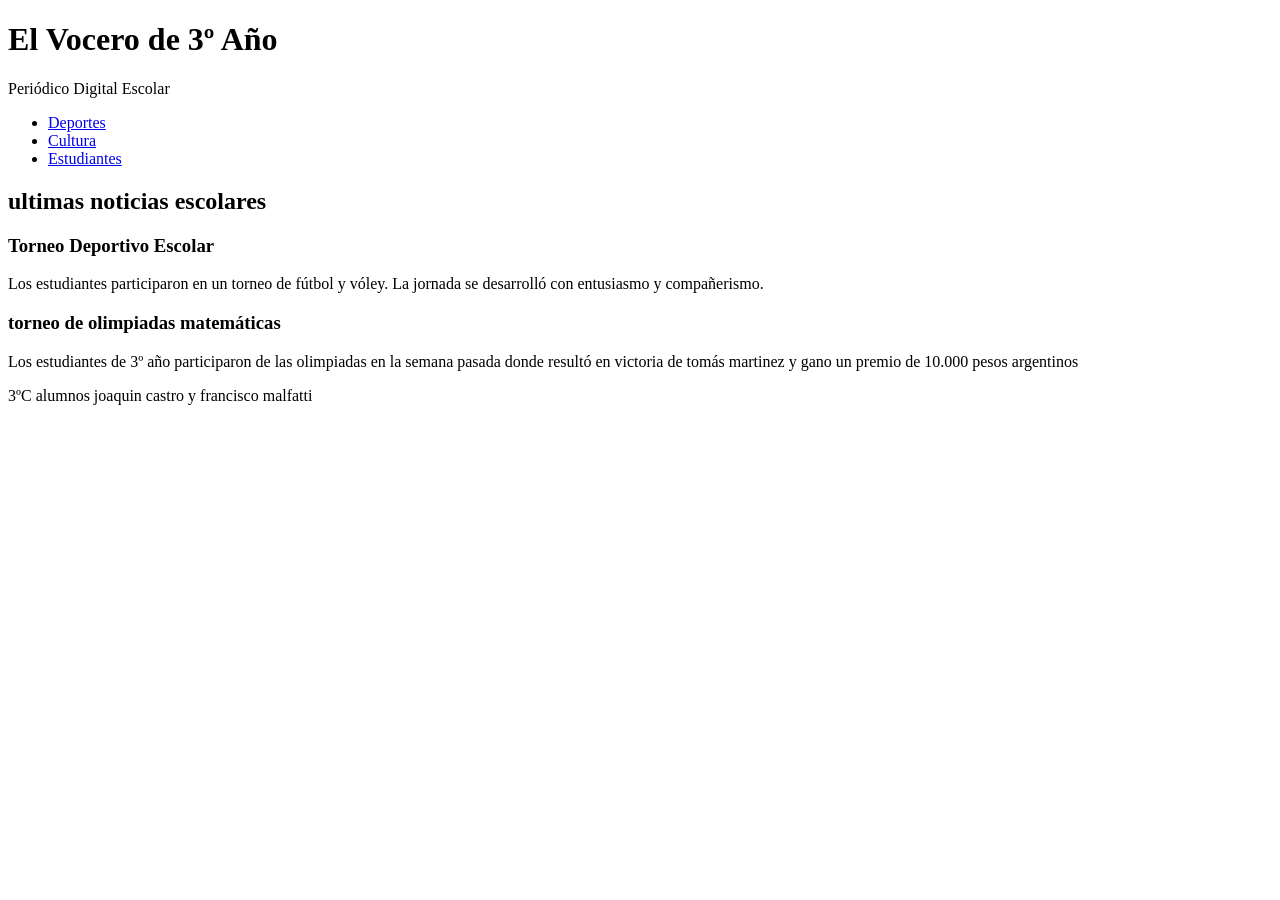
==== pages/diario.html @ 7199aae5 "Add files via upload" ====
<!DOCTYPE html>
<html lang="en">
<head>
    <meta charset="UTF-8">
    <meta name="viewport" content="width=device-width, initial-scale=1.0">
    <title> El Vocero de 3º año
    </title>
</head>
<body>
    <header>
        <h1>El Vocero de 3º Año</h1>
        <p>Periódico Digital Escolar</p>
    </header>
    <nav>
        <ul>
            <li><a href="#deportes">Deportes</a></li>
            <li><a href="#cultura">Cultura</a></li>
            <li><a href="#estudiantes">Estudiantes</a></li>
        </ul>
    </nav>
    
    <main>
        <section>
            <h2>ultimas noticias escolares</h2>
            <article>
                <h3>Torneo Deportivo Escolar</h3>
                <p>
                  Los estudiantes participaron en un torneo de fútbol y vóley.
                 La jornada se desarrolló con entusiasmo y compañerismo.
                </p>
            </article>

            <article>
                <h3>torneo de olimpiadas matemáticas</h3>
                <p>
                Los estudiantes de 3º año participaron de las olimpiadas en la semana pasada donde resultó en victoria de tomás martinez y gano un premio de 10.000 pesos argentinos
                </p>
            </article>
        </section>
    </main>
    <footer>
        <p>3ºC alumnos joaquin castro y francisco malfatti</p>
    </footer>
</body>
</html>
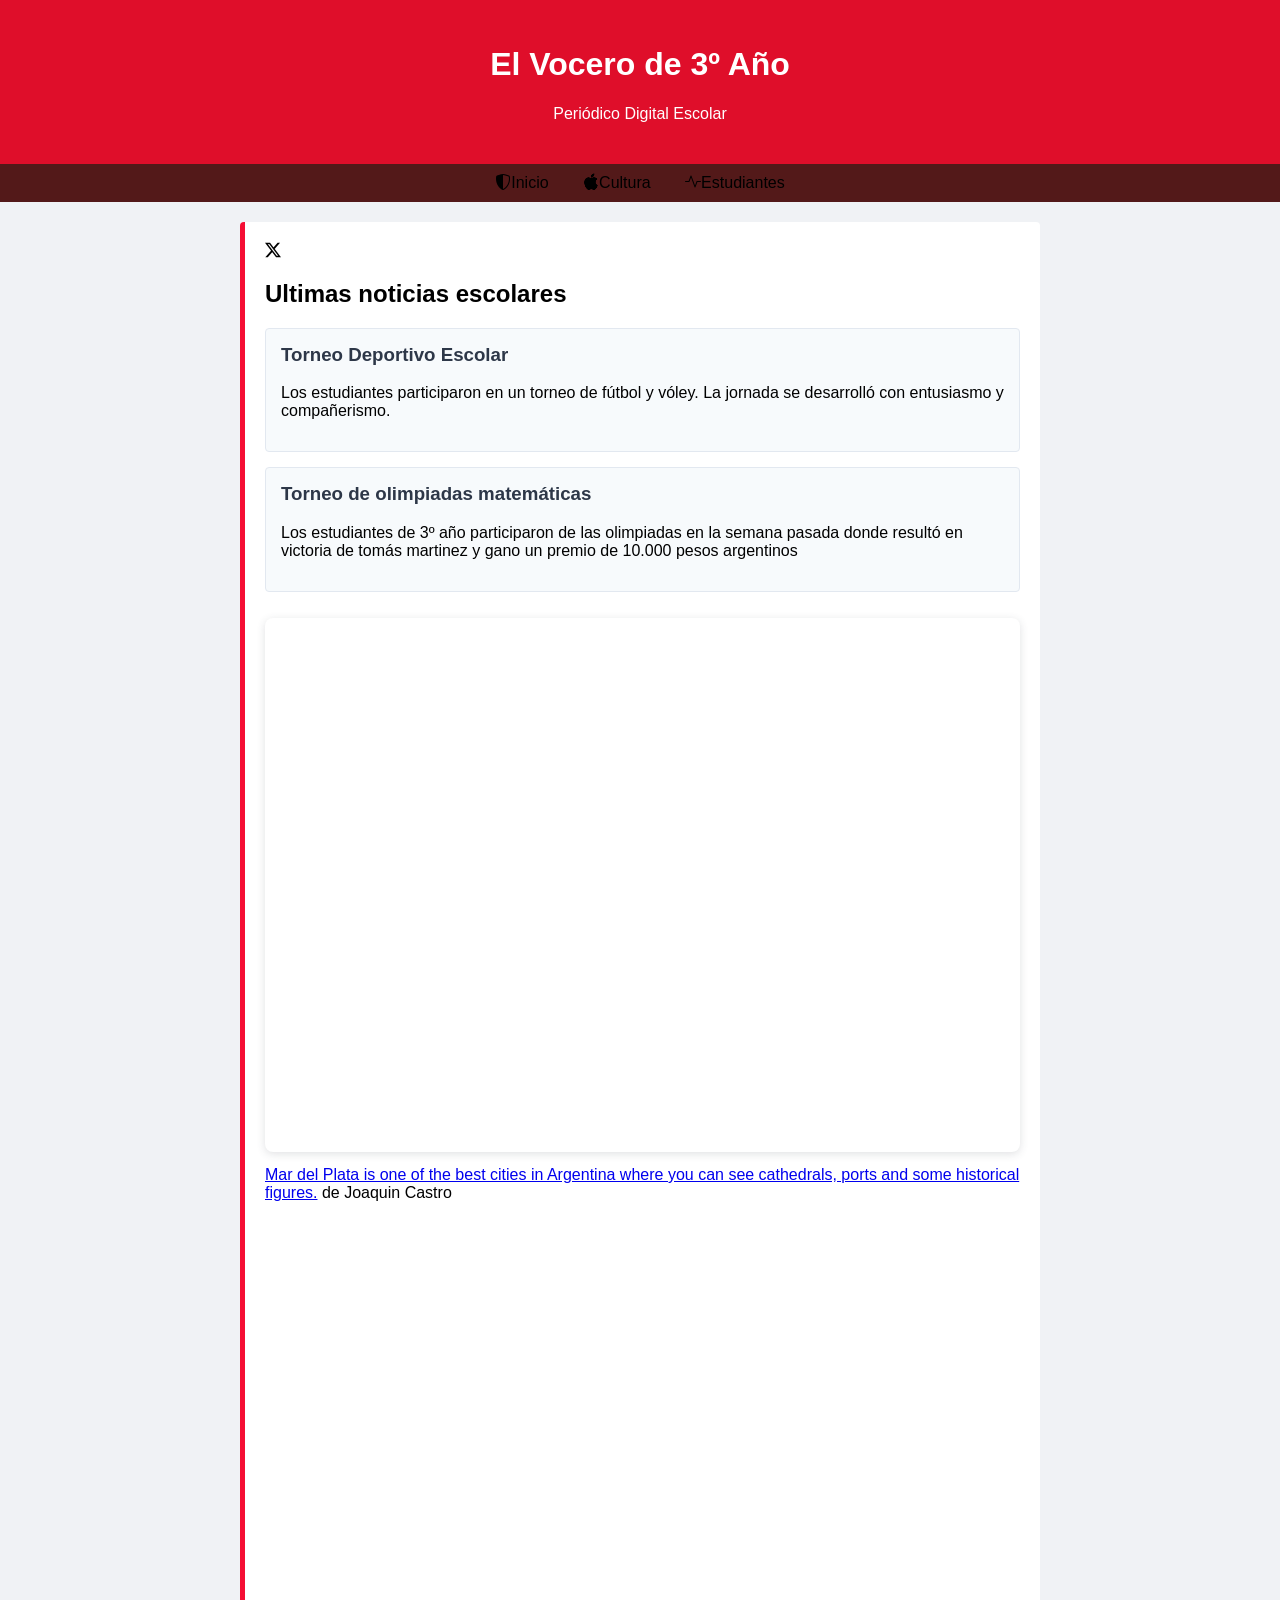
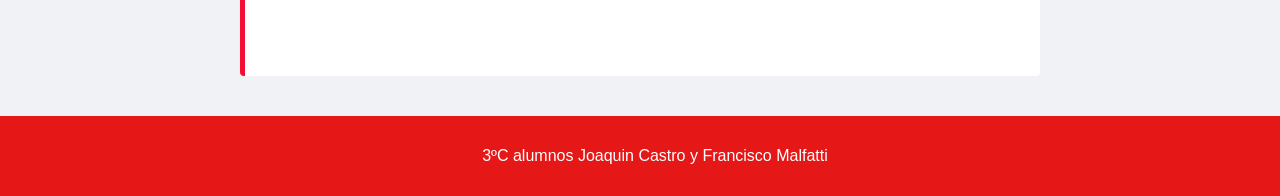
==== commit 54546e4e: "Add files via upload" ====
--- a/pages/diario.html
+++ b/pages/diario.html
@@ -5,6 +5,80 @@
     <meta name="viewport" content="width=device-width, initial-scale=1.0">
     <title> El Vocero de 3º año
     </title>
+    <link rel="stylesheet" href="https://cdn.jsdelivr.net/npm/bootstrap-icons@1.13.1/font/bootstrap-icons.min.css">
+    <style>
+        /* Estilos generales para el cuerpo de la página */
+        body {
+        font-family: 'Segoe UI', Tahoma, Geneva, Verdana, sans-serif;
+        margin: 0;
+        padding: 0;
+        background-color: #f0f2f5;
+        }
+        /* Estilo para el encabezado principal */
+        header {
+        background-color: #df0e2a;
+        color: white;
+        text-align: center;
+        padding: 25px;
+        }
+        /* Estilo para la barra de navegación */
+        nav {
+        background-color: #531919;
+        padding: 10px;
+        }
+        nav ul {
+        list-style-type: none;
+        margin: 0;
+        padding: 0;
+        text-align: center;
+        }
+        nav ul li {
+        display: inline;
+        margin: 0 15px;
+        }
+        nav ul li a {
+        color: white;
+        text-decoration: none;
+        font-weight: bold;
+        }
+        /* Estilo para el contenedor del contenido principal */
+        main {
+        padding: 20px;
+        max-width: 800px;
+        margin: 0 auto;
+        }
+        /* Estilo para las secciones temáticas */
+        section {
+        background-color: #ffffff;
+        border-left: 5px solid #f50e34;
+        padding: 20px;
+        margin-bottom: 20px;
+        border-radius: 4px;
+        }
+        /* Estilo para los artículos o noticias individuales */
+        article {
+        background-color: #f7fafc;
+        border: 1px solid #e2e8f0;
+        padding: 15px;
+        margin-top: 15px;
+        border-radius: 4px;
+        }
+        article h3 {
+        color: #2d3748;
+        margin-top: 0;
+        }
+        /* Estilo para el pie de página */
+        footer {
+        background-color: #e61717;
+        color: white;
+        text-align: center;
+        padding: 15px;
+        position: relative;
+        bottom: 0;
+        width: 100%;
+        }
+        </style>
+
 </head>
 <body>
     <header>
@@ -13,15 +87,15 @@
     </header>
     <nav>
         <ul>
-            <li><a href="#deportes">Deportes</a></li>
-            <li><a href="#cultura">Cultura</a></li>
-            <li><a href="#estudiantes">Estudiantes</a></li>
+            <li><a href="#"></a> <i class="bi bi-shield-shaded"></i>Inicio</li>
+            <li><a href="#"></a> <i class="bi bi-apple"></i>Cultura</a></li>
+            <li><a href="#"></a> <i class="bi bi-activity"></i>Estudiantes</a></li>
         </ul>
     </nav>
     
     <main>
         <section>
-            <h2>ultimas noticias escolares</h2>
+            <i class="bi bi-twitter-x"></i></i><h2>Ultimas noticias escolares</h2>
             <article>
                 <h3>Torneo Deportivo Escolar</h3>
                 <p>
@@ -31,15 +105,24 @@
             </article>
 
             <article>
-                <h3>torneo de olimpiadas matemáticas</h3>
+                <h3>Torneo de olimpiadas matemáticas</h3>
                 <p>
                 Los estudiantes de 3º año participaron de las olimpiadas en la semana pasada donde resultó en victoria de tomás martinez y gano un premio de 10.000 pesos argentinos
                 </p>
             </article>
-        </section>
+            <div style="position: relative; width: 100%; height: 0; padding-top: 70.7071%;
+ padding-bottom: 0; box-shadow: 0 2px 8px 0 rgba(63,69,81,0.16); margin-top: 1.6em; margin-bottom: 0.9em; overflow: hidden;
+ border-radius: 8px; will-change: transform;">
+  <iframe loading="lazy" style="position: absolute; width: 100%; height: 100%; top: 0; left: 0; border: none; padding: 0;margin: 0;"
+    src="https://www.canva.com/design/DAHMYsaKfeo/lXGi0pYzA15SagMt9wp46g/view?embed" allowfullscreen="allowfullscreen" allow="fullscreen">
+  </iframe>
+</div>
+<a href="https:&#x2F;&#x2F;www.canva.com&#x2F;design&#x2F;DAHMYsaKfeo&#x2F;lXGi0pYzA15SagMt9wp46g&#x2F;view?utm_content=DAHMYsaKfeo&amp;utm_campaign=designshare&amp;utm_medium=embeds&amp;utm_source=link" target="_blank" rel="noopener">Mar del Plata is one of the best cities in Argentina where you can see cathedrals, ports and some historical figures.</a> de Joaquin Castro
+<iframe src="https://www.google.com/maps/embed?pb=!1m18!1m12!1m3!1d2321.5018458911127!2d-58.42858409044948!3d-34.6269284149421!2m3!1f0!2f0!3f0!3m2!1i1024!2i768!4f13.1!3m3!1m2!1s0x95bcca526a4877df%3A0x92fbbba5ce6407d9!2sEscuelas%20P%C3%ADas%20Colegio%20Calasanz!5e0!3m2!1ses-419!2sar!4v1783014421172!5m2!1ses-419!2sar" width="600" height="450" style="border:0;" allowfullscreen="" loading="lazy" referrerpolicy="strict-origin-when-cross-origin"></iframe>
+</section>
     </main>
     <footer>
-        <p>3ºC alumnos joaquin castro y francisco malfatti</p>
+        <p>3ºC alumnos Joaquin Castro y Francisco Malfatti</p>
     </footer>
 </body>
 </html>
